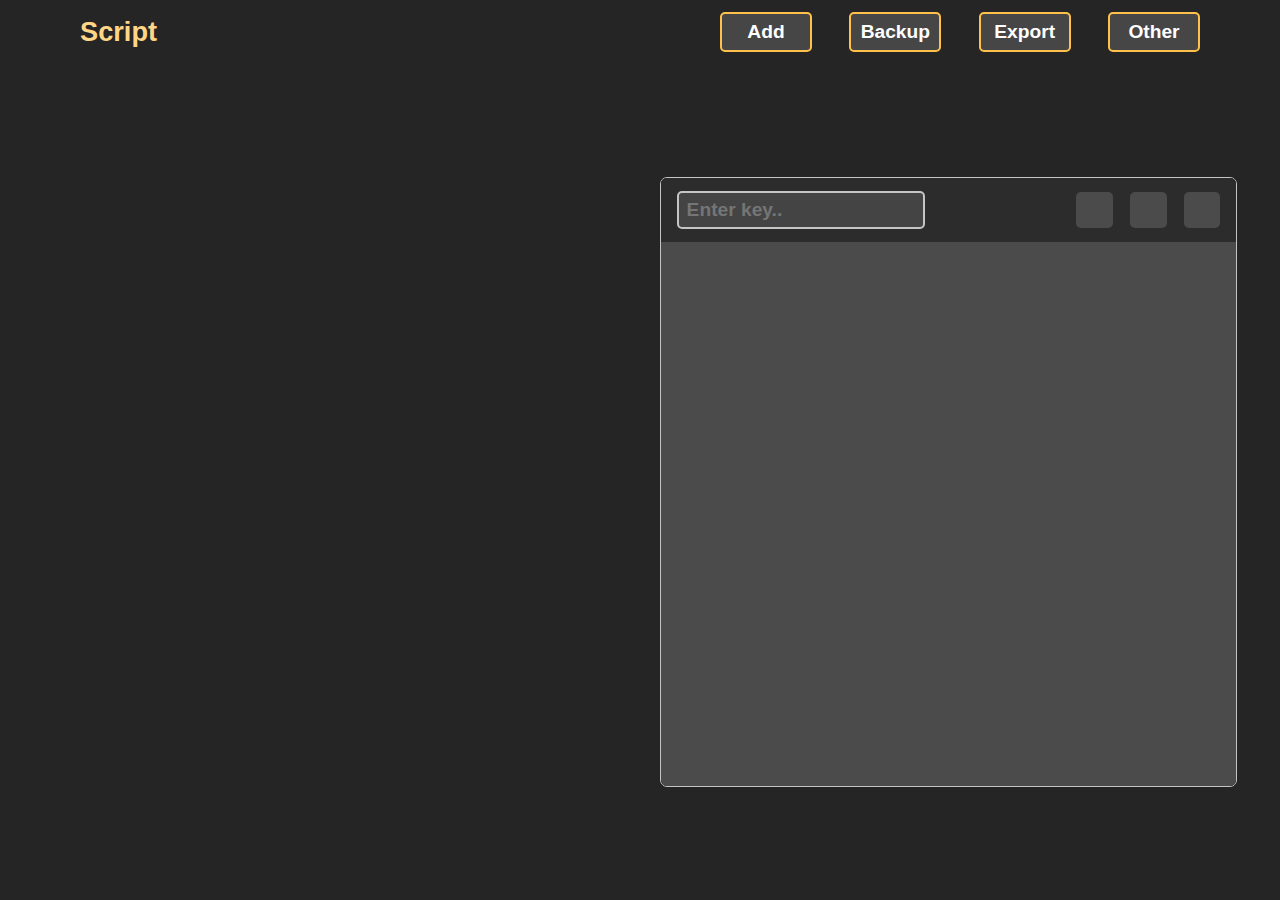
==== index.html @ fa85b001 "Add files via upload" ====
<!doctype html><html lang="en"><head><meta charset="utf-8"/><link rel="icon" href="./Mask.png"/><meta name="viewport" content="width=device-width,initial-scale=1"/><meta name="theme-color" content="#000000"/><meta name="description" content="Web site created using create-react-app"/><link rel="apple-touch-icon" href="./Mask.png"/><link rel="manifest" href="./manifest.json"/><link rel="stylesheet" href="https://use.fontawesome.com/releases/v5.15.1/css/all.css" integrity="sha384-vp86vTRFVJgpjF9jiIGPEEqYqlDwgyBgEF109VFjmqGmIY/Y4HV4d3Gp2irVfcrp" crossorigin="anonymous"/><title>Script App</title><link href="./static/css/main.62b9aeb3.chunk.css" rel="stylesheet"></head><body><noscript>You need to enable JavaScript to run this app.</noscript><div id="root"></div><script>!function(e){function r(r){for(var n,i,a=r[0],c=r[1],l=r[2],s=0,p=[];s<a.length;s++)i=a[s],Object.prototype.hasOwnProperty.call(o,i)&&o[i]&&p.push(o[i][0]),o[i]=0;for(n in c)Object.prototype.hasOwnProperty.call(c,n)&&(e[n]=c[n]);for(f&&f(r);p.length;)p.shift()();return u.push.apply(u,l||[]),t()}function t(){for(var e,r=0;r<u.length;r++){for(var t=u[r],n=!0,a=1;a<t.length;a++){var c=t[a];0!==o[c]&&(n=!1)}n&&(u.splice(r--,1),e=i(i.s=t[0]))}return e}var n={},o={1:0},u=[];function i(r){if(n[r])return n[r].exports;var t=n[r]={i:r,l:!1,exports:{}};return e[r].call(t.exports,t,t.exports,i),t.l=!0,t.exports}i.e=function(e){var r=[],t=o[e];if(0!==t)if(t)r.push(t[2]);else{var n=new Promise((function(r,n){t=o[e]=[r,n]}));r.push(t[2]=n);var u,a=document.createElement("script");a.charset="utf-8",a.timeout=120,i.nc&&a.setAttribute("nonce",i.nc),a.src=function(e){return i.p+"static/js/"+({}[e]||e)+"."+{3:"3c1174d1"}[e]+".chunk.js"}(e);var c=new Error;u=function(r){a.onerror=a.onload=null,clearTimeout(l);var t=o[e];if(0!==t){if(t){var n=r&&("load"===r.type?"missing":r.type),u=r&&r.target&&r.target.src;c.message="Loading chunk "+e+" failed.\n("+n+": "+u+")",c.name="ChunkLoadError",c.type=n,c.request=u,t[1](c)}o[e]=void 0}};var l=setTimeout((function(){u({type:"timeout",target:a})}),12e4);a.onerror=a.onload=u,document.head.appendChild(a)}return Promise.all(r)},i.m=e,i.c=n,i.d=function(e,r,t){i.o(e,r)||Object.defineProperty(e,r,{enumerable:!0,get:t})},i.r=function(e){"undefined"!=typeof Symbol&&Symbol.toStringTag&&Object.defineProperty(e,Symbol.toStringTag,{value:"Module"}),Object.defineProperty(e,"__esModule",{value:!0})},i.t=function(e,r){if(1&r&&(e=i(e)),8&r)return e;if(4&r&&"object"==typeof e&&e&&e.__esModule)return e;var t=Object.create(null);if(i.r(t),Object.defineProperty(t,"default",{enumerable:!0,value:e}),2&r&&"string"!=typeof e)for(var n in e)i.d(t,n,function(r){return e[r]}.bind(null,n));return t},i.n=function(e){var r=e&&e.__esModule?function(){return e.default}:function(){return e};return i.d(r,"a",r),r},i.o=function(e,r){return Object.prototype.hasOwnProperty.call(e,r)},i.p="./",i.oe=function(e){throw console.error(e),e};var a=this.webpackJsonpnewone=this.webpackJsonpnewone||[],c=a.push.bind(a);a.push=r,a=a.slice();for(var l=0;l<a.length;l++)r(a[l]);var f=c;t()}([])</script><script src="./static/js/2.f3047e62.chunk.js"></script><script src="./static/js/main.fb17c0b3.chunk.js"></script></body></html>
---- static/css/main.62b9aeb3.chunk.css ----
body{margin:0;font-family:-apple-system,BlinkMacSystemFont,"Segoe UI","Roboto","Oxygen","Ubuntu","Cantarell","Fira Sans","Droid Sans","Helvetica Neue",sans-serif;-webkit-font-smoothing:antialiased;-moz-osx-font-smoothing:grayscale;overscroll-behavior-y:contain}:root{--body-background:#252525;--font-col:#fff;--eclipse-col:#fff;--logo-font:#ffc149;--logo:#ffd686;--item-back:#616161;--item-border:#c4c4c4;--item-font:#fff;--menu-itemcol:#464646}:root,[data-theme=dark]{--plus-icon-back:#c4c4c4;--lock-back:#c4c4c4}[data-theme=dark]{--body-background:#fff;--font-col:#000;--eclipse-col:#020202;--logo-font:#cf8900;--logo:#a66d00;--item-back:#e8e8e8;--item-border:#616161;--item-font:#000;--menu-itemcol:#e8e8e8}.parent{overflow-x:hidden;height:100vh;background-color:#a7a7a7;flex-direction:column;justify-content:space-between}.container,.parent{width:100vw;display:flex;align-items:center}.container{background-color:#252525;background-color:var(--body-background);flex:1 1;justify-content:space-evenly}@media screen and (min-width:1109px){::-webkit-scrollbar{width:7px}::-webkit-scrollbar-track{background-color:transparent;-webkit-transition:1s ease;transition:1s ease}::-webkit-scrollbar-track:hover{background:#616161;background:var(--item-back);border-radius:7px;-webkit-transition:1s ease;transition:1s ease}::-webkit-scrollbar-thumb{background:#fff;background:var(--font-col);border-radius:7px}::-webkit-scrollbar-thumb:hover{background:#c4c4c4;background:var(--item-border)}}@media screen and (max-width:1110px){.container{flex:1 1;max-width:100vw}}.edit{flex:0.45 1;background-color:var(--body-background);border:1px solid var(--plus-icon-back);border-radius:7px;overflow:hidden;display:flex;flex-direction:column;height:38rem}.inputKey{width:100%;height:4rem;display:flex;justify-content:space-between;align-items:center;position:-webkit-sticky;position:sticky;top:0;left:0;background-color:inherit}.inputKey input{-webkit-text-security:disc;height:2rem;margin-left:1rem;width:15rem;font-size:1.2rem;font-weight:700;outline:none;background-color:#444;border-radius:5px;border:2px solid #c5c5c5;color:#fff}.tools{height:100%;width:9rem;display:flex;justify-content:space-between;align-items:center;margin-right:1rem}.copyicon,.delicon,.edticon{height:2.3rem;width:2.3rem;display:flex;justify-content:center;align-items:center;font-size:1.3rem;background-color:#4b4b4b;border-radius:5px;cursor:pointer;-webkit-tap-highlight-color:rgba(0,0,0,0)}.copyicon:active,.delicon:active,.edticon:active{background-color:#7a7a7a}.copyicon i{color:#fff}.delicon i{color:#ff6b3e}.edticon i{color:#45d2fd}.decryptedMsg{width:100%;font-size:1.05rem;background-color:#4b4b4b;flex:1 1;overflow-y:scroll}.decryptedMsg pre{font-family:-apple-system,BlinkMacSystemFont,"Segoe UI","Roboto","Oxygen","Ubuntu","Cantarell","Fira Sans","Droid Sans","Helvetica Neue",sans-serif;margin:.8rem;outline:none;color:var(--font-col);min-height:30%;white-space:pre-wrap;white-space:-moz-pre-wrap;white-space:-pre-wrap;white-space:-o-pre-wrap;word-wrap:break-word}.addbutnn button{width:40rem;height:3rem;margin-bottom:.5rem;font-size:1.1rem;font-weight:700;background-color:#b63b3b;border:none;color:#fff;outline:none;border-radius:5px;cursor:pointer;-webkit-tap-highlight-color:rgba(0,0,0,0)}.addbutnn button:active{background-color:#801e1e}.containsinputs{width:100%;background-color:#2c2c2c;position:-webkit-sticky;position:sticky;top:0;left:0;display:flex;justify-content:center;align-items:center}.clos{height:100%;width:90%;font-weight:700;cursor:pointer;-webkit-tap-highlight-color:rgba(0,0,0,0)}.addbtnbar,.menuitems{display:none}@media screen and (max-width:1110px){.edit{position:fixed;top:0;left:0;z-index:1111;flex:1 1;border:none;border-radius:7px;overflow:hidden;display:flex;flex-direction:column;width:100%;height:100%;-webkit-transform:translateX(100%);transform:translateX(100%)}.edit,.edit.active{transition:all .3s ease}.edit.active{-webkit-transform:translateX(0);transform:translateX(0)}.inputKey input{height:2rem;margin-left:.3rem;width:10rem;font-size:1.2rem;font-weight:700;outline:none;background-color:#444;border-radius:5px;border:2px solid #c5c5c5;color:#fff}.tools{height:100%;width:8rem;margin-right:.5rem}.closebutton,.tools{display:flex;justify-content:space-between;align-items:center}.closebutton{height:3.5rem}.closebutton button{font-size:1.1rem;font-weight:700;min-width:4.6rem;height:70%;background-color:transparent;border:2px solid #fff;border-radius:10px;color:#fff;margin-right:1rem}.closebutton button:active{background-color:#585858}.filenameDisplay2{font-size:1.2rem;font-weight:700;margin:0 0 0 1rem;color:var(--plus-icon-back);text-overflow:ellipsis;white-space:nowrap;overflow:hidden}}.exportpage{position:fixed;top:0;left:0;height:100vh;width:100vw;background-color:var(--body-background);z-index:1111;-webkit-transform:translateX(100%);transform:translateX(100%);transition:all .4s ease}.exportpage.active{-webkit-transform:translateX(0);transform:translateX(0);transition:all .4s ease}.backbtnar{width:100vw;display:flex;align-items:center;margin-top:1rem;height:3rem;justify-content:flex-end}.backBtn{margin-right:0;-webkit-user-select:none;-ms-user-select:none;user-select:none;-webkit-tap-highlight-color:rgba(0,0,0,0)}.backBtn:active{background-color:#777;-webkit-transform:scale(.97);transform:scale(.97)}.allboxes{color:#bebebe;display:flex;align-items:center;width:100vw;height:98vh;text-align:justify}.box{flex:1 1;border:2px solid orange;border-radius:15px;margin:3rem;height:70%;display:flex;flex-direction:column}p{margin:5rem}.butn{flex:1 1;display:flex;justify-content:center;align-items:center}.butn button{outline:none;background-color:inherit;border:2px solid #000;background-color:#0088d6;border-radius:5px;color:#fffdfd;height:3.5rem;width:14rem;font-size:1.1rem;font-weight:700;cursor:pointer;-webkit-user-select:none;-ms-user-select:none;user-select:none}.butn button:active{background-color:#026daa;-webkit-tap-highlight-color:rgba(0,0,0,0);-webkit-transform:scale(.97);transform:scale(.97)}.inputFile{display:none}@media screen and (max-width:930px){.allboxes{flex-direction:column;justify-content:center;height:85vh}.box{width:auto;height:-webkit-fit-content;height:-moz-fit-content;height:fit-content;margin:1rem}p{margin:2rem}.butn{flex:1 1;display:flex;justify-content:center;align-items:center}}@media screen and (min-width:1109px){.item{flex:0.45 1;height:38rem;background-color:var(--body-background);overflow-y:scroll;overflow-x:hidden}}@media screen and (max-width:1110px){.item{flex:1 1;height:100%;background-color:var(--body-background);overflow-y:scroll;overflow-x:hidden}}.sample{height:3.5rem;width:98%;margin:auto auto 1.5rem;background-color:var(--item-back);border-radius:7px;border:1px solid var(--item-border);color:var(--item-font);position:relative;z-index:0;overflow:hidden;cursor:pointer}.backBtn{right:8%;color:#fff;height:2rem;width:4.7rem;font-size:1.1rem;font-weight:700;border-radius:10px;border:2px solid #fff}.backBtn,.status{position:absolute;display:flex;justify-content:center;align-items:center;cursor:pointer}.status{width:3rem;height:100%;margin-left:.3rem;top:0;left:0;font-size:1.4rem}.sample:active{background-color:grey;-webkit-tap-highlight-color:rgba(0,0,0,0)}.status i{height:2rem;width:2rem;background-color:var(--lock-back);color:#000;font-size:1.1rem;justify-content:center;border-radius:50%}.sample h2,.status i{display:flex;align-items:center}.sample h2{margin-left:.5rem;font-size:1.2rem;max-width:100%;color:var(--item-font);text-overflow:ellipsis;white-space:nowrap;overflow:hidden}.contentContainer{min-height:2rem;margin-left:3rem;display:flex;justify-content:start;align-items:center;-webkit-user-select:none;-ms-user-select:none;user-select:none}@media screen and (max-width:1110px){.sample{margin-bottom:1.2;background-color:var(--item-back);border-radius:7px;border:1px solid var(--item-border);color:var(--item-font);position:relative;z-index:0;overflow:hidden;cursor:pointer}}header{position:-webkit-sticky;position:sticky;top:0;left:0;width:100vw;font-family:"Roboto",sans-serif;height:4rem;color:var(--eclipse-col);background-color:var(--body-background);display:flex;justify-content:space-between;align-items:center;z-index:99;overflow:hidden}.bar{display:none}.logo{margin-left:5rem;font-size:1.7rem;font-weight:700;color:var(--logo)}.menuitems{height:100%;width:30rem;margin-right:5rem;justify-content:space-between}.icons,.menuitems{display:flex;align-items:center}.icons{font-size:1.2rem;cursor:pointer;height:2.2rem;width:5.5rem;border:2px solid var(--logo-font);background-color:var(--menu-itemcol);font-weight:700;justify-content:center;color:var(--font-col);border-radius:5px;-webkit-tap-highlight-color:rgba(0,0,0,0);-webkit-user-select:none;-ms-user-select:none;user-select:none}.icons:active{background-color:grey;-webkit-transform:scale(.95);transform:scale(.95)}@media screen and (max-width:1110px){header{min-height:4rem;margin-top:0}.logo{margin-left:1rem}.menuItems{position:fixed;display:flex;flex-direction:column;align-items:center;background-color:#585858;top:4rem;left:100vw;width:10rem;border-bottom-left-radius:10px;border-top-left-radius:10px;overflow:hidden;transition:all .2s ease;visibility:hidden;z-index:999}.menuItems.active{visibility:visible;-webkit-transform:translateX(-100%);transform:translateX(-100%);transition:.2s ease}.menuItems ul{list-style:none;padding-left:0;height:100%;flex-direction:column}.menuItems li,.menuItems ul{width:100%;display:flex;align-items:center}.menuItems li{min-height:3rem;flex:1 1;background-color:inherit;color:#fff;border:none;border-radius:5px;outline:none;font-size:1.25rem;font-weight:700;-webkit-user-select:none;-ms-user-select:none;user-select:none;justify-content:center}.menuItems li:active{background-color:grey}.bar{display:flex}.menubtn-bar{display:flex;justify-content:center;align-items:center;outline:none;border:0 solid #000;border-radius:50%;color:inherit;background-color:inherit;height:2.5rem;width:2.5rem;font-size:1.2rem;font-weight:700;-webkit-tap-highlight-color:rgba(0,0,0,0);margin-right:.4rem;-webkit-transform:rotate(0deg);transform:rotate(0deg);transition:all .3s ease}.menubtn-bar.active{-webkit-transform:rotate(90deg);transform:rotate(90deg);transition:all .3s ease}.addBtn{display:none}.addbtnbar{height:2.2rem;width:2.2rem;border-radius:1.6rem;display:flex;justify-content:center;align-items:center;margin-right:.7rem;font-weight:700;background-color:var(--plus-icon-back);color:#000;align-self:center;-webkit-user-select:none;-ms-user-select:none;user-select:none}.addbtnbar:active{-webkit-transform:scale(.97);transform:scale(.97)}}.bigContainer{z-index:999;position:fixed;left:0;top:0;width:100vw;height:100vh;background-color:transparent;display:flex;justify-content:center;align-items:center;-webkit-transform:translateY(100%);transform:translateY(100%);transition:all .2s ease-out}.bigContainer.active{-webkit-transform:translateY(0);transform:translateY(0);transition:all .2s ease-out;background-color:rgba(0,0,0,.349)}.popupTask{position:fixed;padding-top:3rem;bottom:50%;left:50%;width:50vw;height:75vh;border-radius:10px;background-color:#292929;border:2px solid grey;opacity:1;transition:all .2s ease;overflow:hidden;flex-direction:column;justify-content:space-evenly;visibility:visible;-webkit-transform:translate(-50%,50%);transform:translate(-50%,50%)}.closebutn,.popupTask{display:flex;align-items:center}.closebutn{position:absolute;height:2rem;width:2rem;top:0;right:0;background-color:#b63b3b;border-bottom-left-radius:10px;cursor:pointer;justify-content:center;color:#fff;font-size:1rem}.closebutn:active{background-color:#882929;-webkit-tap-highlight-color:rgba(0,0,0,0)}.taskTitle{width:90%}.taskTitle input{width:100%;height:2rem;font-size:1.2rem;outline:none;border:none;border-radius:5px;background-color:#4e4e4e;color:#fff}.description{width:100%;height:60%;display:flex;justify-content:center;align-items:center}.description textarea{width:90%;height:80%;font-size:1.2rem;outline:none;border:none;border-radius:5px;background-color:#4e4e4e;color:#fff}.finalbtns{width:100%;height:-webkit-max-content;height:max-content;display:flex;justify-content:space-evenly;align-items:flex-start}.finalbtns button{outline:none;border:2px solid #000;color:#000;height:3rem;width:6.3rem;font-size:1rem;font-weight:700;border-radius:5px;cursor:pointer}.finalbtns button:active{border:1px solid #fff;color:#fff;-webkit-tap-highlight-color:rgba(0,0,0,0)}@media screen and (max-width:1110px){.editTask,.popupTask{width:96vw;height:23rem}}
/*# sourceMappingURL=main.62b9aeb3.chunk.css.map */
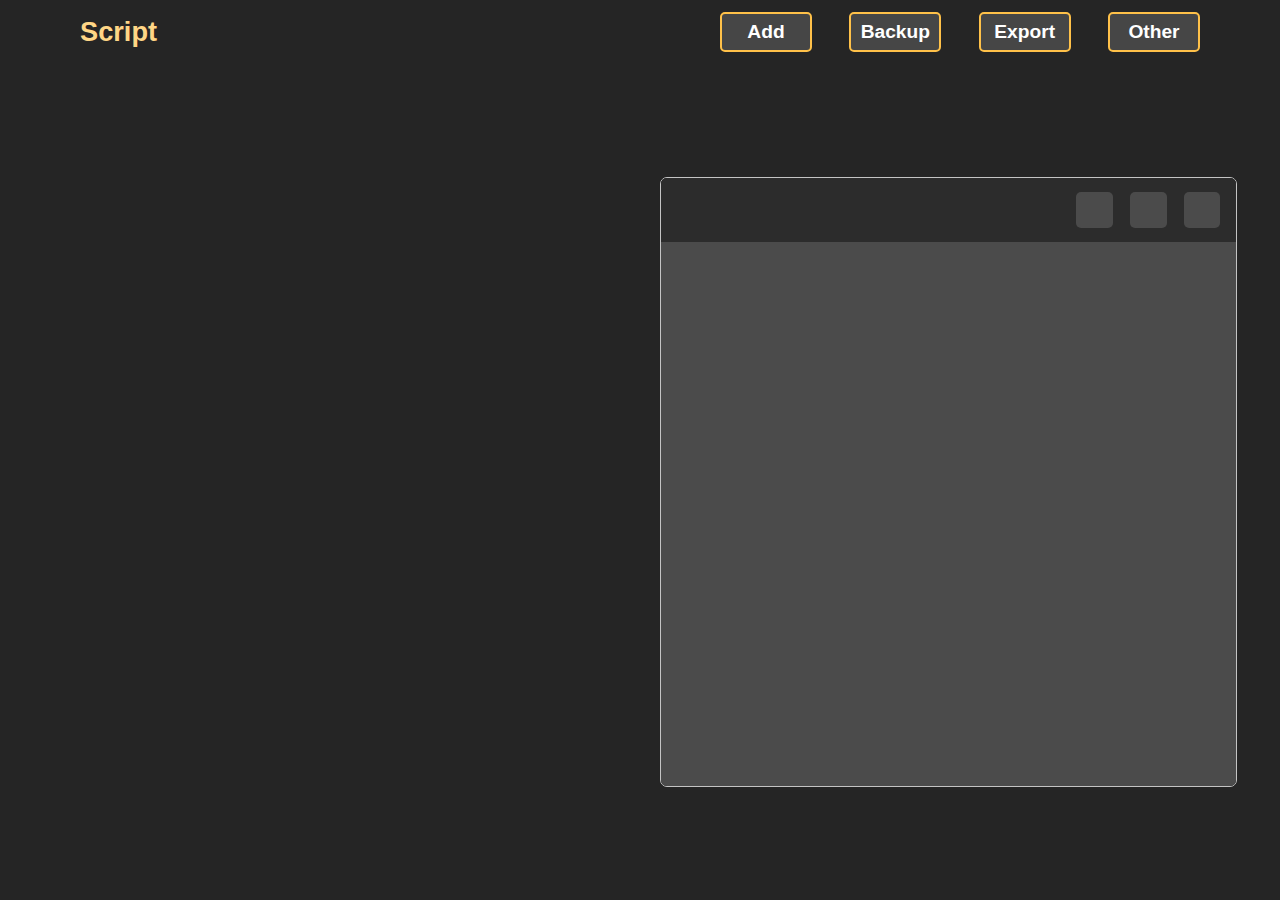
==== commit 4a918a2d: "Add files via upload" ====
--- a/index.html
+++ b/index.html
@@ -1 +1 @@
-<!doctype html><html lang="en"><head><meta charset="utf-8"/><link rel="icon" href="./Mask.png"/><meta name="viewport" content="width=device-width,initial-scale=1"/><meta name="theme-color" content="#000000"/><meta name="description" content="Web site created using create-react-app"/><link rel="apple-touch-icon" href="./Mask.png"/><link rel="manifest" href="./manifest.json"/><link rel="stylesheet" href="https://use.fontawesome.com/releases/v5.15.1/css/all.css" integrity="sha384-vp86vTRFVJgpjF9jiIGPEEqYqlDwgyBgEF109VFjmqGmIY/Y4HV4d3Gp2irVfcrp" crossorigin="anonymous"/><title>Script App</title><link href="./static/css/main.62b9aeb3.chunk.css" rel="stylesheet"></head><body><noscript>You need to enable JavaScript to run this app.</noscript><div id="root"></div><script>!function(e){function r(r){for(var n,i,a=r[0],c=r[1],l=r[2],s=0,p=[];s<a.length;s++)i=a[s],Object.prototype.hasOwnProperty.call(o,i)&&o[i]&&p.push(o[i][0]),o[i]=0;for(n in c)Object.prototype.hasOwnProperty.call(c,n)&&(e[n]=c[n]);for(f&&f(r);p.length;)p.shift()();return u.push.apply(u,l||[]),t()}function t(){for(var e,r=0;r<u.length;r++){for(var t=u[r],n=!0,a=1;a<t.length;a++){var c=t[a];0!==o[c]&&(n=!1)}n&&(u.splice(r--,1),e=i(i.s=t[0]))}return e}var n={},o={1:0},u=[];function i(r){if(n[r])return n[r].exports;var t=n[r]={i:r,l:!1,exports:{}};return e[r].call(t.exports,t,t.exports,i),t.l=!0,t.exports}i.e=function(e){var r=[],t=o[e];if(0!==t)if(t)r.push(t[2]);else{var n=new Promise((function(r,n){t=o[e]=[r,n]}));r.push(t[2]=n);var u,a=document.createElement("script");a.charset="utf-8",a.timeout=120,i.nc&&a.setAttribute("nonce",i.nc),a.src=function(e){return i.p+"static/js/"+({}[e]||e)+"."+{3:"3c1174d1"}[e]+".chunk.js"}(e);var c=new Error;u=function(r){a.onerror=a.onload=null,clearTimeout(l);var t=o[e];if(0!==t){if(t){var n=r&&("load"===r.type?"missing":r.type),u=r&&r.target&&r.target.src;c.message="Loading chunk "+e+" failed.\n("+n+": "+u+")",c.name="ChunkLoadError",c.type=n,c.request=u,t[1](c)}o[e]=void 0}};var l=setTimeout((function(){u({type:"timeout",target:a})}),12e4);a.onerror=a.onload=u,document.head.appendChild(a)}return Promise.all(r)},i.m=e,i.c=n,i.d=function(e,r,t){i.o(e,r)||Object.defineProperty(e,r,{enumerable:!0,get:t})},i.r=function(e){"undefined"!=typeof Symbol&&Symbol.toStringTag&&Object.defineProperty(e,Symbol.toStringTag,{value:"Module"}),Object.defineProperty(e,"__esModule",{value:!0})},i.t=function(e,r){if(1&r&&(e=i(e)),8&r)return e;if(4&r&&"object"==typeof e&&e&&e.__esModule)return e;var t=Object.create(null);if(i.r(t),Object.defineProperty(t,"default",{enumerable:!0,value:e}),2&r&&"string"!=typeof e)for(var n in e)i.d(t,n,function(r){return e[r]}.bind(null,n));return t},i.n=function(e){var r=e&&e.__esModule?function(){return e.default}:function(){return e};return i.d(r,"a",r),r},i.o=function(e,r){return Object.prototype.hasOwnProperty.call(e,r)},i.p="./",i.oe=function(e){throw console.error(e),e};var a=this.webpackJsonpnewone=this.webpackJsonpnewone||[],c=a.push.bind(a);a.push=r,a=a.slice();for(var l=0;l<a.length;l++)r(a[l]);var f=c;t()}([])</script><script src="./static/js/2.f3047e62.chunk.js"></script><script src="./static/js/main.fb17c0b3.chunk.js"></script></body></html>+<!doctype html><html lang="en"><head><meta charset="utf-8"/><link rel="icon" href="./Mask.png"/><meta name="viewport" content="width=device-width,initial-scale=1"/><meta name="theme-color" content="#000000"/><meta name="description" content="Web site created using create-react-app"/><link rel="apple-touch-icon" href="./Mask.png"/><link rel="manifest" href="./manifest.json"/><link rel="stylesheet" href="https://use.fontawesome.com/releases/v5.15.1/css/all.css" integrity="sha384-vp86vTRFVJgpjF9jiIGPEEqYqlDwgyBgEF109VFjmqGmIY/Y4HV4d3Gp2irVfcrp" crossorigin="anonymous"/><title>Script App</title><link href="./static/css/main.62b9aeb3.chunk.css" rel="stylesheet"></head><body><noscript>You need to enable JavaScript to run this app.</noscript><div id="root"></div><script>!function(e){function r(r){for(var n,i,a=r[0],c=r[1],l=r[2],s=0,p=[];s<a.length;s++)i=a[s],Object.prototype.hasOwnProperty.call(o,i)&&o[i]&&p.push(o[i][0]),o[i]=0;for(n in c)Object.prototype.hasOwnProperty.call(c,n)&&(e[n]=c[n]);for(f&&f(r);p.length;)p.shift()();return u.push.apply(u,l||[]),t()}function t(){for(var e,r=0;r<u.length;r++){for(var t=u[r],n=!0,a=1;a<t.length;a++){var c=t[a];0!==o[c]&&(n=!1)}n&&(u.splice(r--,1),e=i(i.s=t[0]))}return e}var n={},o={1:0},u=[];function i(r){if(n[r])return n[r].exports;var t=n[r]={i:r,l:!1,exports:{}};return e[r].call(t.exports,t,t.exports,i),t.l=!0,t.exports}i.e=function(e){var r=[],t=o[e];if(0!==t)if(t)r.push(t[2]);else{var n=new Promise((function(r,n){t=o[e]=[r,n]}));r.push(t[2]=n);var u,a=document.createElement("script");a.charset="utf-8",a.timeout=120,i.nc&&a.setAttribute("nonce",i.nc),a.src=function(e){return i.p+"static/js/"+({}[e]||e)+"."+{3:"3c1174d1"}[e]+".chunk.js"}(e);var c=new Error;u=function(r){a.onerror=a.onload=null,clearTimeout(l);var t=o[e];if(0!==t){if(t){var n=r&&("load"===r.type?"missing":r.type),u=r&&r.target&&r.target.src;c.message="Loading chunk "+e+" failed.\n("+n+": "+u+")",c.name="ChunkLoadError",c.type=n,c.request=u,t[1](c)}o[e]=void 0}};var l=setTimeout((function(){u({type:"timeout",target:a})}),12e4);a.onerror=a.onload=u,document.head.appendChild(a)}return Promise.all(r)},i.m=e,i.c=n,i.d=function(e,r,t){i.o(e,r)||Object.defineProperty(e,r,{enumerable:!0,get:t})},i.r=function(e){"undefined"!=typeof Symbol&&Symbol.toStringTag&&Object.defineProperty(e,Symbol.toStringTag,{value:"Module"}),Object.defineProperty(e,"__esModule",{value:!0})},i.t=function(e,r){if(1&r&&(e=i(e)),8&r)return e;if(4&r&&"object"==typeof e&&e&&e.__esModule)return e;var t=Object.create(null);if(i.r(t),Object.defineProperty(t,"default",{enumerable:!0,value:e}),2&r&&"string"!=typeof e)for(var n in e)i.d(t,n,function(r){return e[r]}.bind(null,n));return t},i.n=function(e){var r=e&&e.__esModule?function(){return e.default}:function(){return e};return i.d(r,"a",r),r},i.o=function(e,r){return Object.prototype.hasOwnProperty.call(e,r)},i.p="./",i.oe=function(e){throw console.error(e),e};var a=this.webpackJsonpnewone=this.webpackJsonpnewone||[],c=a.push.bind(a);a.push=r,a=a.slice();for(var l=0;l<a.length;l++)r(a[l]);var f=c;t()}([])</script><script src="./static/js/2.f3047e62.chunk.js"></script><script src="./static/js/main.9463326d.chunk.js"></script></body></html>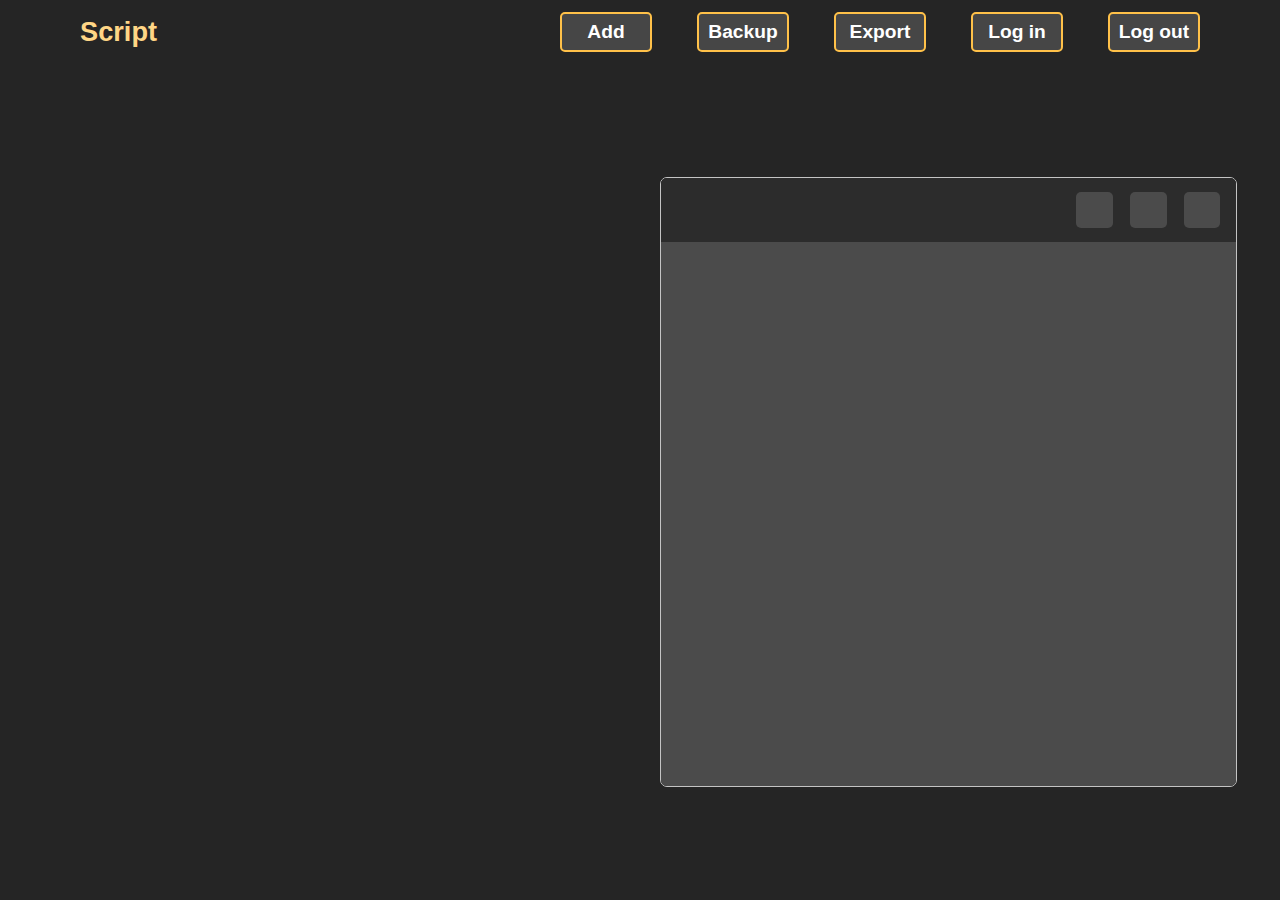
==== commit bfa8f7da: "Add files via upload" ====
--- a/index.html
+++ b/index.html
@@ -1 +1 @@
-<!doctype html><html lang="en"><head><meta charset="utf-8"/><link rel="icon" href="./Mask.png"/><meta name="viewport" content="width=device-width,initial-scale=1"/><meta name="theme-color" content="#000000"/><meta name="description" content="Web site created using create-react-app"/><link rel="apple-touch-icon" href="./Mask.png"/><link rel="manifest" href="./manifest.json"/><link rel="stylesheet" href="https://use.fontawesome.com/releases/v5.15.1/css/all.css" integrity="sha384-vp86vTRFVJgpjF9jiIGPEEqYqlDwgyBgEF109VFjmqGmIY/Y4HV4d3Gp2irVfcrp" crossorigin="anonymous"/><title>Script App</title><link href="./static/css/main.62b9aeb3.chunk.css" rel="stylesheet"></head><body><noscript>You need to enable JavaScript to run this app.</noscript><div id="root"></div><script>!function(e){function r(r){for(var n,i,a=r[0],c=r[1],l=r[2],s=0,p=[];s<a.length;s++)i=a[s],Object.prototype.hasOwnProperty.call(o,i)&&o[i]&&p.push(o[i][0]),o[i]=0;for(n in c)Object.prototype.hasOwnProperty.call(c,n)&&(e[n]=c[n]);for(f&&f(r);p.length;)p.shift()();return u.push.apply(u,l||[]),t()}function t(){for(var e,r=0;r<u.length;r++){for(var t=u[r],n=!0,a=1;a<t.length;a++){var c=t[a];0!==o[c]&&(n=!1)}n&&(u.splice(r--,1),e=i(i.s=t[0]))}return e}var n={},o={1:0},u=[];function i(r){if(n[r])return n[r].exports;var t=n[r]={i:r,l:!1,exports:{}};return e[r].call(t.exports,t,t.exports,i),t.l=!0,t.exports}i.e=function(e){var r=[],t=o[e];if(0!==t)if(t)r.push(t[2]);else{var n=new Promise((function(r,n){t=o[e]=[r,n]}));r.push(t[2]=n);var u,a=document.createElement("script");a.charset="utf-8",a.timeout=120,i.nc&&a.setAttribute("nonce",i.nc),a.src=function(e){return i.p+"static/js/"+({}[e]||e)+"."+{3:"3c1174d1"}[e]+".chunk.js"}(e);var c=new Error;u=function(r){a.onerror=a.onload=null,clearTimeout(l);var t=o[e];if(0!==t){if(t){var n=r&&("load"===r.type?"missing":r.type),u=r&&r.target&&r.target.src;c.message="Loading chunk "+e+" failed.\n("+n+": "+u+")",c.name="ChunkLoadError",c.type=n,c.request=u,t[1](c)}o[e]=void 0}};var l=setTimeout((function(){u({type:"timeout",target:a})}),12e4);a.onerror=a.onload=u,document.head.appendChild(a)}return Promise.all(r)},i.m=e,i.c=n,i.d=function(e,r,t){i.o(e,r)||Object.defineProperty(e,r,{enumerable:!0,get:t})},i.r=function(e){"undefined"!=typeof Symbol&&Symbol.toStringTag&&Object.defineProperty(e,Symbol.toStringTag,{value:"Module"}),Object.defineProperty(e,"__esModule",{value:!0})},i.t=function(e,r){if(1&r&&(e=i(e)),8&r)return e;if(4&r&&"object"==typeof e&&e&&e.__esModule)return e;var t=Object.create(null);if(i.r(t),Object.defineProperty(t,"default",{enumerable:!0,value:e}),2&r&&"string"!=typeof e)for(var n in e)i.d(t,n,function(r){return e[r]}.bind(null,n));return t},i.n=function(e){var r=e&&e.__esModule?function(){return e.default}:function(){return e};return i.d(r,"a",r),r},i.o=function(e,r){return Object.prototype.hasOwnProperty.call(e,r)},i.p="./",i.oe=function(e){throw console.error(e),e};var a=this.webpackJsonpnewone=this.webpackJsonpnewone||[],c=a.push.bind(a);a.push=r,a=a.slice();for(var l=0;l<a.length;l++)r(a[l]);var f=c;t()}([])</script><script src="./static/js/2.f3047e62.chunk.js"></script><script src="./static/js/main.9463326d.chunk.js"></script></body></html>+<!doctype html><html lang="en"><head><meta charset="utf-8"/><link rel="icon" href="./Mask.png"/><meta name="viewport" content="width=device-width,initial-scale=1"/><meta name="theme-color" content="#000000"/><meta name="description" content="Web site created using create-react-app"/><link rel="apple-touch-icon" href="./Mask.png"/><link rel="manifest" href="./manifest.json"/><link rel="stylesheet" href="https://use.fontawesome.com/releases/v5.15.1/css/all.css" integrity="sha384-vp86vTRFVJgpjF9jiIGPEEqYqlDwgyBgEF109VFjmqGmIY/Y4HV4d3Gp2irVfcrp" crossorigin="anonymous"/><title>Script App</title><link href="./static/css/main.89164ecc.chunk.css" rel="stylesheet"></head><body><noscript>You need to enable JavaScript to run this app.</noscript><div id="root"></div><script>!function(e){function r(r){for(var n,a,i=r[0],c=r[1],l=r[2],p=0,s=[];p<i.length;p++)a=i[p],Object.prototype.hasOwnProperty.call(o,a)&&o[a]&&s.push(o[a][0]),o[a]=0;for(n in c)Object.prototype.hasOwnProperty.call(c,n)&&(e[n]=c[n]);for(f&&f(r);s.length;)s.shift()();return u.push.apply(u,l||[]),t()}function t(){for(var e,r=0;r<u.length;r++){for(var t=u[r],n=!0,i=1;i<t.length;i++){var c=t[i];0!==o[c]&&(n=!1)}n&&(u.splice(r--,1),e=a(a.s=t[0]))}return e}var n={},o={1:0},u=[];function a(r){if(n[r])return n[r].exports;var t=n[r]={i:r,l:!1,exports:{}};return e[r].call(t.exports,t,t.exports,a),t.l=!0,t.exports}a.e=function(e){var r=[],t=o[e];if(0!==t)if(t)r.push(t[2]);else{var n=new Promise((function(r,n){t=o[e]=[r,n]}));r.push(t[2]=n);var u,i=document.createElement("script");i.charset="utf-8",i.timeout=120,a.nc&&i.setAttribute("nonce",a.nc),i.src=function(e){return a.p+"static/js/"+({}[e]||e)+"."+{3:"5d963037"}[e]+".chunk.js"}(e);var c=new Error;u=function(r){i.onerror=i.onload=null,clearTimeout(l);var t=o[e];if(0!==t){if(t){var n=r&&("load"===r.type?"missing":r.type),u=r&&r.target&&r.target.src;c.message="Loading chunk "+e+" failed.\n("+n+": "+u+")",c.name="ChunkLoadError",c.type=n,c.request=u,t[1](c)}o[e]=void 0}};var l=setTimeout((function(){u({type:"timeout",target:i})}),12e4);i.onerror=i.onload=u,document.head.appendChild(i)}return Promise.all(r)},a.m=e,a.c=n,a.d=function(e,r,t){a.o(e,r)||Object.defineProperty(e,r,{enumerable:!0,get:t})},a.r=function(e){"undefined"!=typeof Symbol&&Symbol.toStringTag&&Object.defineProperty(e,Symbol.toStringTag,{value:"Module"}),Object.defineProperty(e,"__esModule",{value:!0})},a.t=function(e,r){if(1&r&&(e=a(e)),8&r)return e;if(4&r&&"object"==typeof e&&e&&e.__esModule)return e;var t=Object.create(null);if(a.r(t),Object.defineProperty(t,"default",{enumerable:!0,value:e}),2&r&&"string"!=typeof e)for(var n in e)a.d(t,n,function(r){return e[r]}.bind(null,n));return t},a.n=function(e){var r=e&&e.__esModule?function(){return e.default}:function(){return e};return a.d(r,"a",r),r},a.o=function(e,r){return Object.prototype.hasOwnProperty.call(e,r)},a.p="./",a.oe=function(e){throw console.error(e),e};var i=this["webpackJsonpmy-pwa"]=this["webpackJsonpmy-pwa"]||[],c=i.push.bind(i);i.push=r,i=i.slice();for(var l=0;l<i.length;l++)r(i[l]);var f=c;t()}([])</script><script src="./static/js/2.16df63ee.chunk.js"></script><script src="./static/js/main.58469ad6.chunk.js"></script></body></html>--- a/static/css/main.89164ecc.chunk.css
+++ b/static/css/main.89164ecc.chunk.css
@@ -0,0 +1,2 @@
+body{margin:0;font-family:-apple-system,BlinkMacSystemFont,"Segoe UI","Roboto","Oxygen","Ubuntu","Cantarell","Fira Sans","Droid Sans","Helvetica Neue",sans-serif;-webkit-font-smoothing:antialiased;-moz-osx-font-smoothing:grayscale;overscroll-behavior-y:contain}:root{--body-background:#252525;--font-col:#fff;--eclipse-col:#fff;--logo-font:#ffc149;--logo:#ffd686;--item-back:#616161;--item-border:#c4c4c4;--item-font:#fff;--menu-itemcol:#464646}:root,[data-theme=dark]{--plus-icon-back:#c4c4c4;--lock-back:#c4c4c4}[data-theme=dark]{--body-background:#fff;--font-col:#000;--eclipse-col:#020202;--logo-font:#cf8900;--logo:#a66d00;--item-back:#e8e8e8;--item-border:#616161;--item-font:#000;--menu-itemcol:#e8e8e8}.parent{overflow-x:hidden;height:100vh;background-color:#a7a7a7;flex-direction:column;justify-content:space-between}.container,.parent{width:100vw;display:flex;align-items:center}.container{background-color:#252525;background-color:var(--body-background);flex:1 1;justify-content:space-evenly}@media screen and (min-width:1109px){::-webkit-scrollbar{width:7px}::-webkit-scrollbar-track{background-color:transparent;-webkit-transition:1s ease;transition:1s ease}::-webkit-scrollbar-track:hover{background:#616161;background:var(--item-back);border-radius:7px;-webkit-transition:1s ease;transition:1s ease}::-webkit-scrollbar-thumb{background:#fff;background:var(--font-col);border-radius:7px}::-webkit-scrollbar-thumb:hover{background:#c4c4c4;background:var(--item-border)}}@media screen and (max-width:1110px){.container{flex:1 1;max-width:100vw}}.backuppage{position:fixed;top:0;left:0;height:100vh;width:100vw;background-color:var(--body-background);z-index:1111;transform:translateX(100%);transition:all .4s ease}.backuppage.active{transform:translateX(0);transition:all .4s ease}.edit{flex:0.45 1;background-color:var(--body-background);border:1px solid var(--plus-icon-back);border-radius:7px;overflow:hidden;display:flex;flex-direction:column;height:38rem}.inputKey{width:100%;height:4rem;display:flex;justify-content:space-between;align-items:center;position:-webkit-sticky;position:sticky;top:0;left:0;background-color:inherit}.inputKey input{-webkit-text-security:disc;height:2rem;margin-left:1rem;width:15rem;font-size:1.2rem;font-weight:700;outline:none;background-color:#444;border-radius:5px;border:2px solid #c5c5c5;color:#fff}.tools{height:100%;width:9rem;display:flex;justify-content:space-between;align-items:center;margin-right:1rem}.copyicon,.delicon,.edticon{height:2.3rem;width:2.3rem;display:flex;justify-content:center;align-items:center;font-size:1.3rem;background-color:#4b4b4b;border-radius:5px;cursor:pointer;-webkit-tap-highlight-color:rgba(0,0,0,0)}.copyicon:active,.delicon:active,.edticon:active{background-color:#7a7a7a}.copyicon i{color:#fff}.delicon i{color:#ff6b3e}.edticon i{color:#45d2fd}.decryptedMsg{width:100%;font-size:1.05rem;background-color:#4b4b4b;flex:1 1;overflow-y:scroll}.decryptedMsg pre{font-family:-apple-system,BlinkMacSystemFont,"Segoe UI","Roboto","Oxygen","Ubuntu","Cantarell","Fira Sans","Droid Sans","Helvetica Neue",sans-serif;margin:.8rem;outline:none;color:var(--font-col);min-height:30%;white-space:pre-wrap;white-space:-moz-pre-wrap;white-space:-pre-wrap;white-space:-o-pre-wrap;word-wrap:break-word}.addbutnn button{width:40rem;height:3rem;margin-bottom:.5rem;font-size:1.1rem;font-weight:700;background-color:#b63b3b;border:none;color:#fff;outline:none;border-radius:5px;cursor:pointer;-webkit-tap-highlight-color:rgba(0,0,0,0)}.addbutnn button:active{background-color:#801e1e}.containsinputs{width:100%;background-color:#2c2c2c;position:-webkit-sticky;position:sticky;top:0;left:0;display:flex;justify-content:center;align-items:center}.clos{height:100%;width:90%;font-weight:700;cursor:pointer;-webkit-tap-highlight-color:rgba(0,0,0,0)}.addbtnbar,.menuitems{display:none}@media screen and (max-width:1110px){.edit{position:fixed;top:0;left:0;z-index:1111;flex:1 1;border:none;border-radius:7px;overflow:hidden;display:flex;flex-direction:column;width:100%;height:100%;transform:translateX(100%)}.edit,.edit.active{transition:all .3s ease}.edit.active{transform:translateX(0)}.inputKey input{height:2rem;margin-left:.3rem;width:10rem;font-size:1.2rem;font-weight:700;outline:none;background-color:#444;border-radius:5px;border:2px solid #c5c5c5;color:#fff}.tools{height:100%;width:8rem;margin-right:.5rem}.closebutton,.tools{display:flex;justify-content:space-between;align-items:center}.closebutton{height:3.5rem}.closebutton button{font-size:1.1rem;font-weight:700;min-width:4.6rem;height:70%;background-color:transparent;border:2px solid #fff;border-radius:10px;color:#fff;margin-right:1rem}.closebutton button:active{background-color:#585858}.filenameDisplay2{font-size:1.2rem;font-weight:700;margin:0 0 0 1rem;color:var(--plus-icon-back);text-overflow:ellipsis;white-space:nowrap;overflow:hidden}}.exportpage{position:fixed;top:0;left:0;height:100vh;width:100vw;background-color:var(--body-background);z-index:1111;transform:translateX(100%);transition:all .4s ease}.exportpage.active{transform:translateX(0);transition:all .4s ease}.backbtnar{width:100vw;display:flex;align-items:center;margin-top:1rem;height:3rem;justify-content:flex-end}.backBtn{margin-right:0;-webkit-user-select:none;-ms-user-select:none;user-select:none;-webkit-tap-highlight-color:rgba(0,0,0,0)}.backBtn:active{background-color:#777;transform:scale(.97)}.allboxes{color:#bebebe;display:flex;align-items:center;width:100vw;height:98vh;text-align:justify}.box{flex:1 1;border:2px solid orange;border-radius:15px;margin:3rem;height:70%;display:flex;flex-direction:column}p{margin:5rem}.butn{flex:1 1;display:flex;justify-content:center;align-items:center}.butn button{outline:none;background-color:inherit;border:2px solid #000;background-color:#0088d6;border-radius:5px;color:#fffdfd;height:3.5rem;width:14rem;font-size:1.1rem;font-weight:700;cursor:pointer;-webkit-user-select:none;-ms-user-select:none;user-select:none}.butn button:active{background-color:#026daa;-webkit-tap-highlight-color:rgba(0,0,0,0);transform:scale(.97)}.inputFile{display:none}@media screen and (max-width:930px){.allboxes{flex-direction:column;justify-content:center;height:85vh}.box{width:auto;height:-webkit-fit-content;height:-moz-fit-content;height:fit-content;margin:1rem}p{margin:2rem}.butn{flex:1 1;display:flex;justify-content:center;align-items:center}}@media screen and (min-width:1109px){.item{flex:0.45 1;height:38rem;background-color:var(--body-background);overflow-y:scroll;overflow-x:hidden}}@media screen and (max-width:1110px){.item{flex:1 1;height:100%;background-color:var(--body-background);overflow-y:scroll;overflow-x:hidden}}.sample{height:3.5rem;width:98%;margin:auto auto 1.5rem;background-color:var(--item-back);border-radius:7px;border:1px solid var(--item-border);color:var(--item-font);position:relative;z-index:0;overflow:hidden;cursor:pointer}.backBtn{right:8%;color:#fff;height:2rem;width:4.7rem;font-size:1.1rem;font-weight:700;border-radius:10px;border:2px solid #fff}.backBtn,.status{position:absolute;display:flex;justify-content:center;align-items:center;cursor:pointer}.status{width:3rem;height:100%;margin-left:.3rem;top:0;left:0;font-size:1.4rem}.sample:active{background-color:grey;-webkit-tap-highlight-color:rgba(0,0,0,0)}.status i{height:2rem;width:2rem;background-color:var(--lock-back);color:#000;font-size:1.1rem;justify-content:center;border-radius:50%}.sample h2,.status i{display:flex;align-items:center}.sample h2{margin-left:.5rem;font-size:1.2rem;max-width:100%;color:var(--item-font);text-overflow:ellipsis;white-space:nowrap;overflow:hidden}.contentContainer{min-height:2rem;margin-left:3rem;display:flex;justify-content:flex-start;align-items:center;-webkit-user-select:none;-ms-user-select:none;user-select:none}@media screen and (max-width:1110px){.sample{margin-bottom:1.2;background-color:var(--item-back);border-radius:7px;border:1px solid var(--item-border);color:var(--item-font);position:relative;z-index:0;overflow:hidden;cursor:pointer}}header{position:-webkit-sticky;position:sticky;top:0;left:0;width:100vw;font-family:"Roboto",sans-serif;height:4rem;color:var(--eclipse-col);background-color:var(--body-background);display:flex;justify-content:space-between;align-items:center;z-index:99;overflow:hidden}.bar{display:none}.logo{margin-left:5rem;font-size:1.7rem;font-weight:700;color:var(--logo)}.menuitems{height:100%;width:40rem;margin-right:5rem;justify-content:space-between}.icons,.menuitems{display:flex;align-items:center}.icons{font-size:1.2rem;cursor:pointer;height:2.2rem;width:5.5rem;border:2px solid var(--logo-font);background-color:var(--menu-itemcol);font-weight:700;justify-content:center;color:var(--font-col);border-radius:5px;-webkit-tap-highlight-color:rgba(0,0,0,0);-webkit-user-select:none;-ms-user-select:none;user-select:none}.icons:active{background-color:grey;transform:scale(.95)}@media screen and (max-width:1110px){header{min-height:4rem;margin-top:0;z-index:900}.logo{margin-left:1rem}.menuContainer{position:fixed;top:0;left:0;width:100vw;height:100vh;background-color:rgba(0,0,0,.534);z-index:800;display:none}.menuContainer.active,.menuItems{display:flex}.menuItems{position:fixed;flex-direction:column;align-items:center;background-color:#585858;top:4rem;left:100vw;width:10rem;border-bottom-left-radius:10px;border-top-left-radius:10px;overflow:hidden;transition:all .2s ease;visibility:hidden;z-index:999}.menuItems.active{visibility:visible;transform:translateX(-100%);transition:.2s ease}.menuItems ul{list-style:none;padding-left:0;height:100%;flex-direction:column}.menuItems li,.menuItems ul{width:100%;display:flex;align-items:center}.menuItems li{min-height:3rem;flex:1 1;background-color:inherit;color:#fff;border:none;border-radius:5px;outline:none;font-size:1.25rem;font-weight:700;-webkit-user-select:none;-ms-user-select:none;user-select:none;justify-content:center}.menuItems li:active{background-color:grey}.bar{display:flex}.menubtn-bar{display:flex;justify-content:center;align-items:center;outline:none;border:0 solid #000;border-radius:50%;color:inherit;background-color:inherit;height:2.5rem;width:2.5rem;font-size:1.2rem;font-weight:700;-webkit-tap-highlight-color:rgba(0,0,0,0);margin-right:.4rem;transform:rotate(0deg);transition:all .3s ease}.menubtn-bar.active{transform:rotate(90deg);transition:all .3s ease}.addBtn{display:none}.addbtnbar{height:2.2rem;width:2.2rem;border-radius:1.6rem;display:flex;justify-content:center;align-items:center;margin-right:.7rem;font-weight:700;background-color:var(--plus-icon-back);color:#000;align-self:center;-webkit-user-select:none;-ms-user-select:none;user-select:none}.addbtnbar:active{transform:scale(.97)}}.bigContainer{z-index:999;position:fixed;left:0;top:0;width:100vw;height:100vh;background-color:transparent;display:flex;justify-content:center;align-items:center;transform:translateY(100%);transition:all .2s ease-out}.bigContainer.active{transform:translateY(0);transition:all .2s ease-out;background-color:rgba(0,0,0,.349)}.popupTask{position:fixed;padding-top:3rem;bottom:50%;left:50%;width:50vw;height:75vh;border-radius:10px;background-color:#292929;border:2px solid grey;opacity:1;transition:all .2s ease;overflow:hidden;flex-direction:column;justify-content:space-evenly;visibility:visible;transform:translate(-50%,50%)}.closebutn,.popupTask{display:flex;align-items:center}.closebutn{position:absolute;height:2rem;width:2rem;top:0;right:0;background-color:#b63b3b;border-bottom-left-radius:10px;cursor:pointer;justify-content:center;color:#fff;font-size:1rem}.closebutn:active{background-color:#882929;-webkit-tap-highlight-color:rgba(0,0,0,0)}.taskTitle{width:90%}.taskTitle input{width:100%;height:2rem;font-size:1.2rem;outline:none;border:none;border-radius:5px;background-color:#4e4e4e;color:#fff}.description{width:100%;height:60%;display:flex;justify-content:center;align-items:center}.description textarea{width:90%;height:80%;font-size:1.2rem;outline:none;border:none;border-radius:5px;background-color:#4e4e4e;color:#fff}.finalbtns{width:100%;height:-webkit-max-content;height:max-content;display:flex;justify-content:space-evenly;align-items:flex-start}.finalbtns button{outline:none;border:2px solid #000;color:#000;height:3rem;width:6.3rem;font-size:1rem;font-weight:700;border-radius:5px;cursor:pointer}.finalbtns button:active{border:1px solid #fff;color:#fff;-webkit-tap-highlight-color:rgba(0,0,0,0)}@media screen and (max-width:1110px){.editTask,.popupTask{width:96vw;height:23rem}}
+/*# sourceMappingURL=main.89164ecc.chunk.css.map */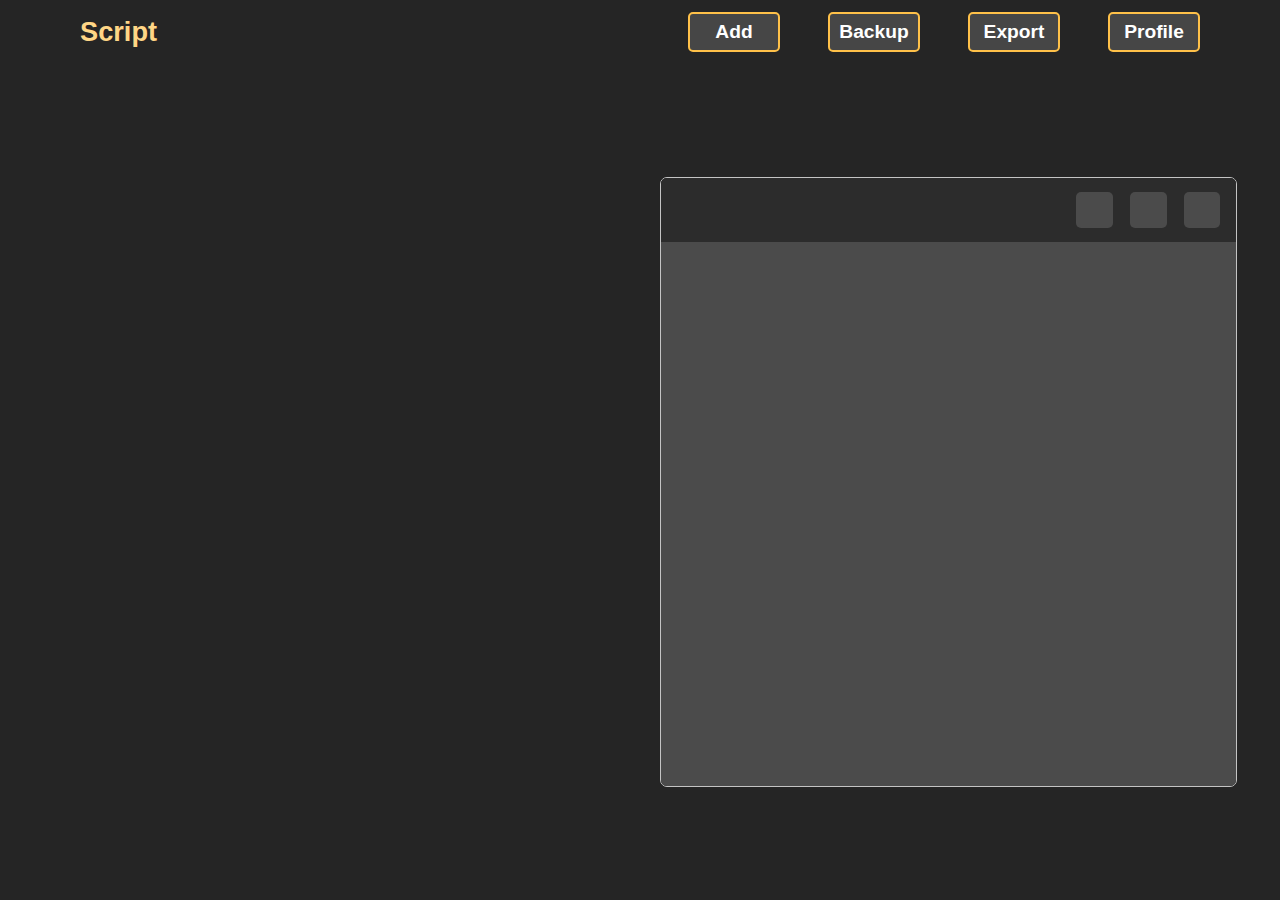
==== commit 5c0e21ce: "Add files via upload" ====
--- a/index.html
+++ b/index.html
@@ -1 +1 @@
-<!doctype html><html lang="en"><head><meta charset="utf-8"/><link rel="icon" href="./Mask.png"/><meta name="viewport" content="width=device-width,initial-scale=1"/><meta name="theme-color" content="#000000"/><meta name="description" content="Web site created using create-react-app"/><link rel="apple-touch-icon" href="./Mask.png"/><link rel="manifest" href="./manifest.json"/><link rel="stylesheet" href="https://use.fontawesome.com/releases/v5.15.1/css/all.css" integrity="sha384-vp86vTRFVJgpjF9jiIGPEEqYqlDwgyBgEF109VFjmqGmIY/Y4HV4d3Gp2irVfcrp" crossorigin="anonymous"/><title>Script App</title><link href="./static/css/main.89164ecc.chunk.css" rel="stylesheet"></head><body><noscript>You need to enable JavaScript to run this app.</noscript><div id="root"></div><script>!function(e){function r(r){for(var n,a,i=r[0],c=r[1],l=r[2],p=0,s=[];p<i.length;p++)a=i[p],Object.prototype.hasOwnProperty.call(o,a)&&o[a]&&s.push(o[a][0]),o[a]=0;for(n in c)Object.prototype.hasOwnProperty.call(c,n)&&(e[n]=c[n]);for(f&&f(r);s.length;)s.shift()();return u.push.apply(u,l||[]),t()}function t(){for(var e,r=0;r<u.length;r++){for(var t=u[r],n=!0,i=1;i<t.length;i++){var c=t[i];0!==o[c]&&(n=!1)}n&&(u.splice(r--,1),e=a(a.s=t[0]))}return e}var n={},o={1:0},u=[];function a(r){if(n[r])return n[r].exports;var t=n[r]={i:r,l:!1,exports:{}};return e[r].call(t.exports,t,t.exports,a),t.l=!0,t.exports}a.e=function(e){var r=[],t=o[e];if(0!==t)if(t)r.push(t[2]);else{var n=new Promise((function(r,n){t=o[e]=[r,n]}));r.push(t[2]=n);var u,i=document.createElement("script");i.charset="utf-8",i.timeout=120,a.nc&&i.setAttribute("nonce",a.nc),i.src=function(e){return a.p+"static/js/"+({}[e]||e)+"."+{3:"5d963037"}[e]+".chunk.js"}(e);var c=new Error;u=function(r){i.onerror=i.onload=null,clearTimeout(l);var t=o[e];if(0!==t){if(t){var n=r&&("load"===r.type?"missing":r.type),u=r&&r.target&&r.target.src;c.message="Loading chunk "+e+" failed.\n("+n+": "+u+")",c.name="ChunkLoadError",c.type=n,c.request=u,t[1](c)}o[e]=void 0}};var l=setTimeout((function(){u({type:"timeout",target:i})}),12e4);i.onerror=i.onload=u,document.head.appendChild(i)}return Promise.all(r)},a.m=e,a.c=n,a.d=function(e,r,t){a.o(e,r)||Object.defineProperty(e,r,{enumerable:!0,get:t})},a.r=function(e){"undefined"!=typeof Symbol&&Symbol.toStringTag&&Object.defineProperty(e,Symbol.toStringTag,{value:"Module"}),Object.defineProperty(e,"__esModule",{value:!0})},a.t=function(e,r){if(1&r&&(e=a(e)),8&r)return e;if(4&r&&"object"==typeof e&&e&&e.__esModule)return e;var t=Object.create(null);if(a.r(t),Object.defineProperty(t,"default",{enumerable:!0,value:e}),2&r&&"string"!=typeof e)for(var n in e)a.d(t,n,function(r){return e[r]}.bind(null,n));return t},a.n=function(e){var r=e&&e.__esModule?function(){return e.default}:function(){return e};return a.d(r,"a",r),r},a.o=function(e,r){return Object.prototype.hasOwnProperty.call(e,r)},a.p="./",a.oe=function(e){throw console.error(e),e};var i=this["webpackJsonpmy-pwa"]=this["webpackJsonpmy-pwa"]||[],c=i.push.bind(i);i.push=r,i=i.slice();for(var l=0;l<i.length;l++)r(i[l]);var f=c;t()}([])</script><script src="./static/js/2.16df63ee.chunk.js"></script><script src="./static/js/main.58469ad6.chunk.js"></script></body></html>+<!doctype html><html lang="en"><head><meta charset="utf-8"/><link rel="icon" href="./Mask.png"/><meta name="viewport" content="width=device-width,initial-scale=1"/><meta name="theme-color" content="#000000"/><meta name="description" content="Web site created using create-react-app"/><link rel="apple-touch-icon" href="./Mask.png"/><link rel="manifest" href="./manifest.json"/><link rel="stylesheet" href="https://use.fontawesome.com/releases/v5.15.1/css/all.css" integrity="sha384-vp86vTRFVJgpjF9jiIGPEEqYqlDwgyBgEF109VFjmqGmIY/Y4HV4d3Gp2irVfcrp" crossorigin="anonymous"/><title>Script App</title><link href="./static/css/main.08bafe20.chunk.css" rel="stylesheet"></head><body><noscript>You need to enable JavaScript to run this app.</noscript><div id="root"></div><script>!function(e){function r(r){for(var n,a,i=r[0],c=r[1],l=r[2],p=0,s=[];p<i.length;p++)a=i[p],Object.prototype.hasOwnProperty.call(o,a)&&o[a]&&s.push(o[a][0]),o[a]=0;for(n in c)Object.prototype.hasOwnProperty.call(c,n)&&(e[n]=c[n]);for(f&&f(r);s.length;)s.shift()();return u.push.apply(u,l||[]),t()}function t(){for(var e,r=0;r<u.length;r++){for(var t=u[r],n=!0,i=1;i<t.length;i++){var c=t[i];0!==o[c]&&(n=!1)}n&&(u.splice(r--,1),e=a(a.s=t[0]))}return e}var n={},o={1:0},u=[];function a(r){if(n[r])return n[r].exports;var t=n[r]={i:r,l:!1,exports:{}};return e[r].call(t.exports,t,t.exports,a),t.l=!0,t.exports}a.e=function(e){var r=[],t=o[e];if(0!==t)if(t)r.push(t[2]);else{var n=new Promise((function(r,n){t=o[e]=[r,n]}));r.push(t[2]=n);var u,i=document.createElement("script");i.charset="utf-8",i.timeout=120,a.nc&&i.setAttribute("nonce",a.nc),i.src=function(e){return a.p+"static/js/"+({}[e]||e)+"."+{3:"6afe0903"}[e]+".chunk.js"}(e);var c=new Error;u=function(r){i.onerror=i.onload=null,clearTimeout(l);var t=o[e];if(0!==t){if(t){var n=r&&("load"===r.type?"missing":r.type),u=r&&r.target&&r.target.src;c.message="Loading chunk "+e+" failed.\n("+n+": "+u+")",c.name="ChunkLoadError",c.type=n,c.request=u,t[1](c)}o[e]=void 0}};var l=setTimeout((function(){u({type:"timeout",target:i})}),12e4);i.onerror=i.onload=u,document.head.appendChild(i)}return Promise.all(r)},a.m=e,a.c=n,a.d=function(e,r,t){a.o(e,r)||Object.defineProperty(e,r,{enumerable:!0,get:t})},a.r=function(e){"undefined"!=typeof Symbol&&Symbol.toStringTag&&Object.defineProperty(e,Symbol.toStringTag,{value:"Module"}),Object.defineProperty(e,"__esModule",{value:!0})},a.t=function(e,r){if(1&r&&(e=a(e)),8&r)return e;if(4&r&&"object"==typeof e&&e&&e.__esModule)return e;var t=Object.create(null);if(a.r(t),Object.defineProperty(t,"default",{enumerable:!0,value:e}),2&r&&"string"!=typeof e)for(var n in e)a.d(t,n,function(r){return e[r]}.bind(null,n));return t},a.n=function(e){var r=e&&e.__esModule?function(){return e.default}:function(){return e};return a.d(r,"a",r),r},a.o=function(e,r){return Object.prototype.hasOwnProperty.call(e,r)},a.p="./",a.oe=function(e){throw console.error(e),e};var i=this["webpackJsonpmy-pwa"]=this["webpackJsonpmy-pwa"]||[],c=i.push.bind(i);i.push=r,i=i.slice();for(var l=0;l<i.length;l++)r(i[l]);var f=c;t()}([])</script><script src="./static/js/2.16df63ee.chunk.js"></script><script src="./static/js/main.0eee0006.chunk.js"></script></body></html>--- a/static/css/main.08bafe20.chunk.css
+++ b/static/css/main.08bafe20.chunk.css
@@ -0,0 +1,2 @@
+body{margin:0;font-family:-apple-system,BlinkMacSystemFont,"Segoe UI","Roboto","Oxygen","Ubuntu","Cantarell","Fira Sans","Droid Sans","Helvetica Neue",sans-serif;-webkit-font-smoothing:antialiased;-moz-osx-font-smoothing:grayscale;overscroll-behavior-y:contain}:root{--body-background:#252525;--font-col:#fff;--eclipse-col:#fff;--logo-font:#ffc149;--logo:#ffd686;--item-back:#616161;--item-border:#c4c4c4;--item-font:#fff;--menu-itemcol:#464646}:root,[data-theme=dark]{--plus-icon-back:#c4c4c4;--lock-back:#c4c4c4}[data-theme=dark]{--body-background:#fff;--font-col:#000;--eclipse-col:#020202;--logo-font:#cf8900;--logo:#a66d00;--item-back:#e8e8e8;--item-border:#616161;--item-font:#000;--menu-itemcol:#e8e8e8}.parent{overflow-x:hidden;height:100vh;background-color:#a7a7a7;flex-direction:column;justify-content:space-between}.container,.parent{width:100vw;display:flex;align-items:center}.container{background-color:#252525;background-color:var(--body-background);flex:1 1;justify-content:space-evenly}@media screen and (min-width:1109px){::-webkit-scrollbar{width:7px}::-webkit-scrollbar-track{background-color:transparent;-webkit-transition:1s ease;transition:1s ease}::-webkit-scrollbar-track:hover{background:#616161;background:var(--item-back);border-radius:7px;-webkit-transition:1s ease;transition:1s ease}::-webkit-scrollbar-thumb{background:#fff;background:var(--font-col);border-radius:7px}::-webkit-scrollbar-thumb:hover{background:#c4c4c4;background:var(--item-border)}}@media screen and (max-width:1110px){.container{flex:1 1;max-width:100vw}}.backuppage{position:fixed;top:0;left:0;height:100vh;width:100vw;background-color:var(--body-background);z-index:1111;transform:translateX(100%);transition:all .4s ease}.backuppage.active{transform:translateX(0);transition:all .4s ease}.edit{flex:0.45 1;background-color:var(--body-background);border:1px solid var(--plus-icon-back);border-radius:7px;overflow:hidden;display:flex;flex-direction:column;height:38rem}.inputKey{width:100%;height:4rem;display:flex;justify-content:space-between;align-items:center;position:-webkit-sticky;position:sticky;top:0;left:0;background-color:inherit}.inputKey input{-webkit-text-security:disc;height:2rem;margin-left:1rem;width:15rem;font-size:1.2rem;font-weight:700;outline:none;background-color:#444;border-radius:5px;border:2px solid #c5c5c5;color:#fff}.tools{height:100%;width:9rem;display:flex;justify-content:space-between;align-items:center;margin-right:1rem}.copyicon,.delicon,.edticon{height:2.3rem;width:2.3rem;display:flex;justify-content:center;align-items:center;font-size:1.3rem;background-color:#4b4b4b;border-radius:5px;cursor:pointer;-webkit-tap-highlight-color:rgba(0,0,0,0)}.copyicon:active,.delicon:active,.edticon:active{background-color:#7a7a7a}.copyicon i{color:#fff}.delicon i{color:#ff6b3e}.edticon i{color:#45d2fd}.decryptedMsg{width:100%;font-size:1.05rem;background-color:#4b4b4b;flex:1 1;overflow-y:scroll}.decryptedMsg pre{font-family:-apple-system,BlinkMacSystemFont,"Segoe UI","Roboto","Oxygen","Ubuntu","Cantarell","Fira Sans","Droid Sans","Helvetica Neue",sans-serif;margin:.8rem;outline:none;color:var(--font-col);min-height:30%;white-space:pre-wrap;white-space:-moz-pre-wrap;white-space:-pre-wrap;white-space:-o-pre-wrap;word-wrap:break-word}.addbutnn button{width:40rem;height:3rem;margin-bottom:.5rem;font-size:1.1rem;font-weight:700;background-color:#b63b3b;border:none;color:#fff;outline:none;border-radius:5px;cursor:pointer;-webkit-tap-highlight-color:rgba(0,0,0,0)}.addbutnn button:active{background-color:#801e1e}.containsinputs{width:100%;background-color:#2c2c2c;position:-webkit-sticky;position:sticky;top:0;left:0;display:flex;justify-content:center;align-items:center}.clos{height:100%;width:90%;font-weight:700;cursor:pointer;-webkit-tap-highlight-color:rgba(0,0,0,0)}.addbtnbar,.menuitems{display:none}@media screen and (max-width:1110px){.edit{position:fixed;top:0;left:0;z-index:1111;flex:1 1;border:none;border-radius:7px;overflow:hidden;display:flex;flex-direction:column;width:100%;height:100%;transform:translateX(100%)}.edit,.edit.active{transition:all .3s ease}.edit.active{transform:translateX(0)}.inputKey input{height:2rem;margin-left:.3rem;width:10rem;font-size:1.2rem;font-weight:700;outline:none;background-color:#444;border-radius:5px;border:2px solid #c5c5c5;color:#fff}.tools{height:100%;width:8rem;margin-right:.5rem}.closebutton,.tools{display:flex;justify-content:space-between;align-items:center}.closebutton{height:3.5rem}.closebutton button{font-size:1.1rem;font-weight:700;min-width:4.6rem;height:70%;background-color:transparent;border:2px solid #fff;border-radius:10px;color:#fff;margin-right:1rem}.closebutton button:active{background-color:#585858}.filenameDisplay2{font-size:1.2rem;font-weight:700;margin:0 0 0 1rem;color:var(--plus-icon-back);text-overflow:ellipsis;white-space:nowrap;overflow:hidden}}.exportpage{position:fixed;top:0;left:0;height:100vh;width:100vw;background-color:var(--body-background);z-index:1111;transform:translateX(100%);transition:all .4s ease}.exportpage.active{transform:translateX(0);transition:all .4s ease}.allboxes{color:#bebebe;display:flex;align-items:center;width:100vw;height:98vh;text-align:justify}.box{flex:1 1;border:2px solid orange;border-radius:15px;margin:3rem;height:70%;display:flex;flex-direction:column}p{margin:5rem}.butn{flex:1 1;display:flex;justify-content:center;align-items:center}.butn button{outline:none;background-color:inherit;border:2px solid #000;background-color:#0088d6;border-radius:5px;color:#fffdfd;height:3.5rem;width:14rem;font-size:1.1rem;font-weight:700;cursor:pointer;-webkit-user-select:none;-ms-user-select:none;user-select:none}.butn button:active{background-color:#026daa;-webkit-tap-highlight-color:rgba(0,0,0,0);transform:scale(.97)}.inputFile{display:none}@media screen and (max-width:930px){.allboxes{flex-direction:column;justify-content:center;height:85vh}.box{width:auto;height:-webkit-fit-content;height:-moz-fit-content;height:fit-content;margin:1rem}p{margin:2rem}.butn{flex:1 1;display:flex;justify-content:center;align-items:center}}@media screen and (min-width:1109px){.item{flex:0.45 1;height:38rem;background-color:var(--body-background);overflow-y:scroll;overflow-x:hidden}}@media screen and (max-width:1110px){.item{flex:1 1;height:100%;background-color:var(--body-background);overflow-y:scroll;overflow-x:hidden}}.sample{height:3.5rem;width:98%;margin:auto auto 1.5rem;background-color:var(--item-back);border-radius:7px;border:1px solid var(--item-border);color:var(--item-font);position:relative;z-index:0;overflow:hidden;cursor:pointer}.backBtn{right:8%}.backBtn,.status{position:absolute}.status{width:3rem;height:100%;margin-left:.3rem;top:0;left:0;display:flex;justify-content:center;align-items:center;font-size:1.4rem;cursor:pointer}.sample:active{background-color:grey;-webkit-tap-highlight-color:rgba(0,0,0,0)}.status i{height:2rem;width:2rem;background-color:var(--lock-back);color:#000;font-size:1.1rem;justify-content:center;border-radius:50%}.sample h2,.status i{display:flex;align-items:center}.sample h2{margin-left:.5rem;font-size:1.2rem;max-width:100%;color:var(--item-font);text-overflow:ellipsis;white-space:nowrap;overflow:hidden}.contentContainer{min-height:2rem;margin-left:3rem;display:flex;justify-content:flex-start;align-items:center;-webkit-user-select:none;-ms-user-select:none;user-select:none}@media screen and (max-width:1110px){.sample{margin-bottom:1.2;background-color:var(--item-back);border-radius:7px;border:1px solid var(--item-border);color:var(--item-font);position:relative;z-index:0;overflow:hidden;cursor:pointer}}header{position:-webkit-sticky;position:sticky;top:0;left:0;width:100vw;font-family:"Roboto",sans-serif;height:4rem;color:var(--eclipse-col);background-color:var(--body-background);display:flex;justify-content:space-between;align-items:center;z-index:99;overflow:hidden}.bar{display:none}.logo{margin-left:5rem;font-size:1.7rem;font-weight:700;color:var(--logo)}.menuitems{height:100%;width:32rem;margin-right:5rem;justify-content:space-between}.icons,.menuitems{display:flex;align-items:center}.icons{font-size:1.2rem;cursor:pointer;height:2.2rem;width:5.5rem;border:2px solid var(--logo-font);background-color:var(--menu-itemcol);font-weight:700;justify-content:center;color:var(--font-col);border-radius:5px;-webkit-tap-highlight-color:rgba(0,0,0,0);-webkit-user-select:none;-ms-user-select:none;user-select:none}.icons:active{background-color:grey;transform:scale(.95)}@media screen and (max-width:1110px){header{min-height:4rem;margin-top:0;z-index:900}.logo{margin-left:1rem}.menuContainer{position:fixed;top:0;left:0;width:100vw;height:100vh;background-color:rgba(0,0,0,.534);z-index:800;display:none}.menuContainer.active,.menuItems{display:flex}.menuItems{position:fixed;flex-direction:column;align-items:center;background-color:#585858;top:4rem;left:100vw;width:10rem;border-bottom-left-radius:10px;border-top-left-radius:10px;overflow:hidden;transition:all .2s ease;visibility:hidden;z-index:999}.menuItems.active{visibility:visible;transform:translateX(-100%);transition:.2s ease}.menuItems ul{list-style:none;padding-left:0;height:100%;flex-direction:column}.menuItems li,.menuItems ul{width:100%;display:flex;align-items:center}.menuItems li{min-height:3rem;flex:1 1;background-color:inherit;color:#fff;border:none;border-radius:5px;outline:none;font-size:1.25rem;font-weight:700;-webkit-user-select:none;-ms-user-select:none;user-select:none;justify-content:center}.menuItems li:active{background-color:grey}.bar{display:flex}.menubtn-bar{display:flex;justify-content:center;align-items:center;outline:none;border:0 solid #000;border-radius:50%;color:inherit;background-color:inherit;height:2.5rem;width:2.5rem;font-size:1.2rem;font-weight:700;-webkit-tap-highlight-color:rgba(0,0,0,0);margin-right:.4rem;transform:rotate(0deg);transition:all .3s ease}.menubtn-bar.active{transform:rotate(90deg);transition:all .3s ease}.addBtn{display:none}.addbtnbar{height:2.2rem;width:2.2rem;border-radius:1.6rem;display:flex;justify-content:center;align-items:center;margin-right:.7rem;font-weight:700;background-color:var(--plus-icon-back);color:#000;align-self:center;-webkit-user-select:none;-ms-user-select:none;user-select:none}.addbtnbar:active{transform:scale(.97)}}.bigContainer{z-index:999;position:fixed;left:0;top:0;width:100vw;height:100vh;background-color:transparent;display:flex;justify-content:center;align-items:center;transform:translateY(100%);transition:all .2s ease-out}.bigContainer.active{transform:translateY(0);transition:all .2s ease-out;background-color:rgba(0,0,0,.349)}.popupTask{position:fixed;padding-top:3rem;bottom:50%;left:50%;width:50vw;height:75vh;border-radius:10px;background-color:#292929;border:2px solid grey;opacity:1;transition:all .2s ease;overflow:hidden;flex-direction:column;justify-content:space-evenly;visibility:visible;transform:translate(-50%,50%)}.closebutn,.popupTask{display:flex;align-items:center}.closebutn{position:absolute;height:2rem;width:2rem;top:0;right:0;background-color:#b63b3b;border-bottom-left-radius:10px;cursor:pointer;justify-content:center;color:#fff;font-size:1rem}.closebutn:active{background-color:#882929;-webkit-tap-highlight-color:rgba(0,0,0,0)}.taskTitle{width:90%}.taskTitle input{width:100%;height:2rem;font-size:1.2rem;outline:none;border:none;border-radius:5px;background-color:#4e4e4e;color:#fff}.description{width:100%;height:60%;display:flex;justify-content:center;align-items:center}.description textarea{width:90%;height:80%;font-size:1.2rem;outline:none;border:none;border-radius:5px;background-color:#4e4e4e;color:#fff}.finalbtns{width:100%;height:-webkit-max-content;height:max-content;display:flex;justify-content:space-evenly;align-items:flex-start}.finalbtns button{outline:none;border:2px solid #000;color:#000;height:3rem;width:6.3rem;font-size:1rem;font-weight:700;border-radius:5px;cursor:pointer}.finalbtns button:active{border:1px solid #fff;color:#fff;-webkit-tap-highlight-color:rgba(0,0,0,0)}@media screen and (max-width:1110px){.editTask,.popupTask{width:96vw;height:23rem}}.profilepage1{position:fixed;top:0;left:0;height:100vh;width:100vw;background-color:var(--body-background);z-index:1111;transform:translateX(100%);transition:all .4s ease}.profilepage1.active{transform:translateX(0);transition:all .4s ease}.profileHere{height:100%;width:100%;flex-direction:column}.profileHere,.userNameHere{display:flex;align-items:center}.userNameHere{margin-top:3rem;justify-content:center;background-color:#000;border-radius:8px;font-size:1.2rem;font-weight:700}.userNameHere p{margin:1rem;max-width:18rem;text-overflow:ellipsis;white-space:nowrap;overflow:hidden}.backbtnar{width:100vw;display:flex;align-items:center;margin-top:1rem;height:3rem;justify-content:flex-end}.buttonset{margin-top:2rem}.buttonset button{height:2.5rem;width:6rem;margin:1rem;font-size:1rem;font-weight:700;border:2px solid orange;border-radius:5px;cursor:pointer;-webkit-tap-highlight-color:rgba(0,0,0,0)}.btn1{background-color:#3f3f3f;color:#fff}.btn2{background-color:#ffbb3c;color:#000}.buttonset button:active{transform:scale(.95)}.backBtn{margin-right:0;color:#fff;height:2rem;width:4.7rem;font-size:1.1rem;display:flex;justify-content:center;align-items:center;font-weight:700;border-radius:10px;cursor:pointer;border:2px solid #fff;-webkit-user-select:none;-ms-user-select:none;user-select:none;-webkit-tap-highlight-color:rgba(0,0,0,0)}.backBtn:active{background-color:#777;transform:scale(.97)}
+/*# sourceMappingURL=main.08bafe20.chunk.css.map */